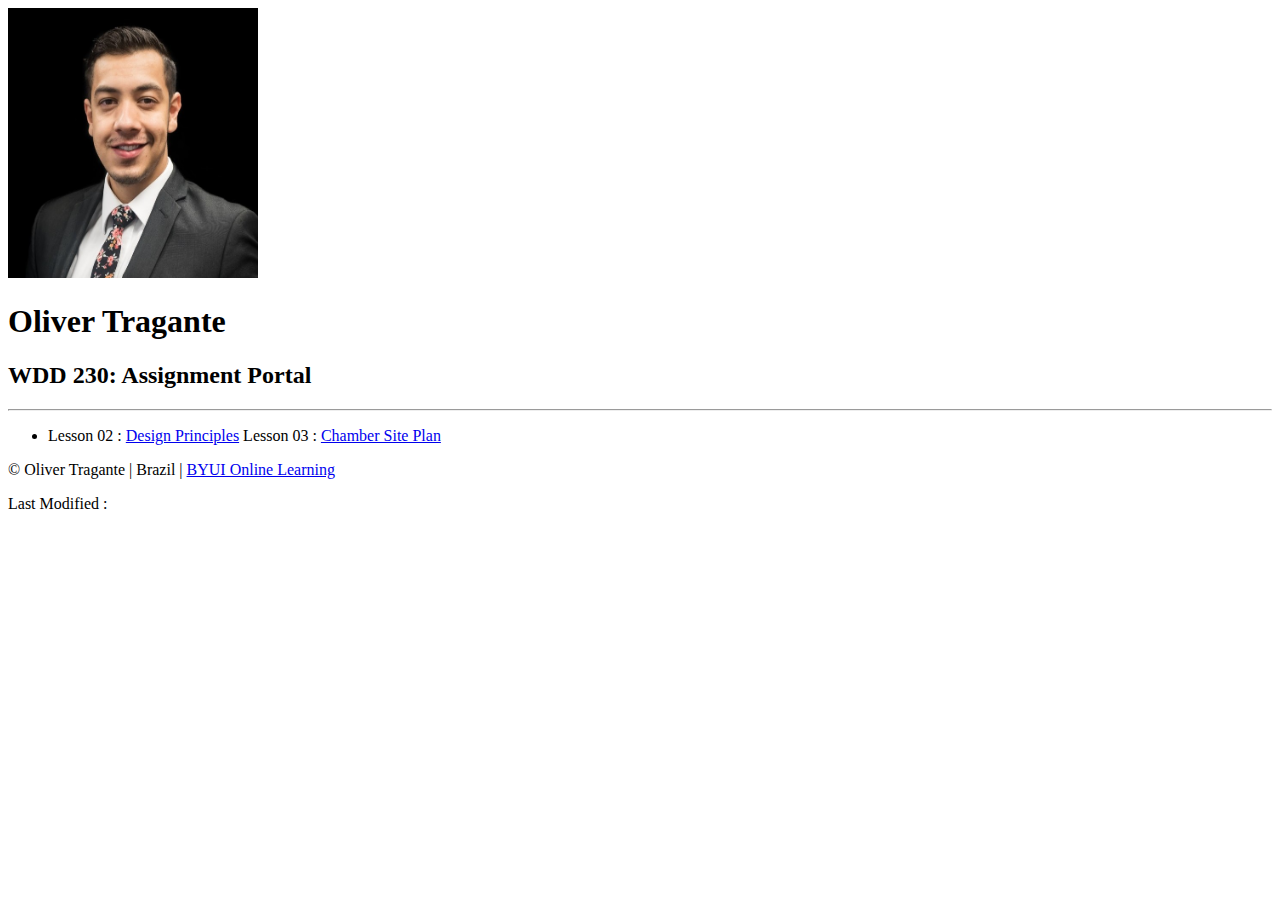
==== index.html @ 1e5f41cc "Update" ====
<!DOCTYPE html>
<html lang="en-us">
  <head>
    <meta charset="UTF-8" />
    <meta name="author" content="Oliver Tragante" />
    <meta
      name="description"
      content=" WDD-230 Assignment Portal Coded By :  Oliver Tragante"
    />
    <meta http-equiv="X-UA-Compatible" content="IE=edge" />
    <meta name="viewport" content="width=device-width, initial-scale=1" />
    <link rel="preconnect" href="https://fonts.gstatic.com" />
    <link
      href="https://fonts.googleapis.com/css2?family=Noto+Sans+SC:wght@100&display=swap"
      rel="stylesheet"
    />
    
    <link rel="stylesheet" href="/wdd230/style.css" />
    <link rel="stylesheet" href="/css/medium.css" />
    <link rel="stylesheet" href="/css/normalize.css" />
    <link rel="icon" href="/profile.jpg" />
    <title>Oliver Tragante (Portal)</title>
  </head>

  <body id="todaydate">
    <main>
      <header>
        <img src="profile.jpg" width="250" height="270 alt="Picture of Me" class="responsive" />
        <h1 class="Name">Oliver Tragante</h1>
      </header>
      <div class="classes">
        <h2>WDD 230: Assignment Portal</h2>
        <hr />
        <div class="lesson">
          <ul>
            <li>
              Lesson 02 :
              <a href="lesson2/design.principles.html" target="_blank"
                >Design Principles</a
              >
              Lesson 03 :
              <a href="lesson2/design.principles.html" target="_blank"
                >Chamber Site Plan</a
              >
            </li>
            
          </ul>
        </div>
      </div>
      <footer>
        <div class="outer">
          <p class="up">
            &#169;<span id="Year"></span> Oliver Tragante | Brazil |
            <a href="https://www.byui.edu/online" target="_blank">
              BYUI Online Learning</a
            >
          </p>
          <p class="date">Last Modified : <span id="LastUpdate"></span></p>
        </div>
      </footer>
      <script src="/script.js"></script>
    </main>
  </body>
</html>
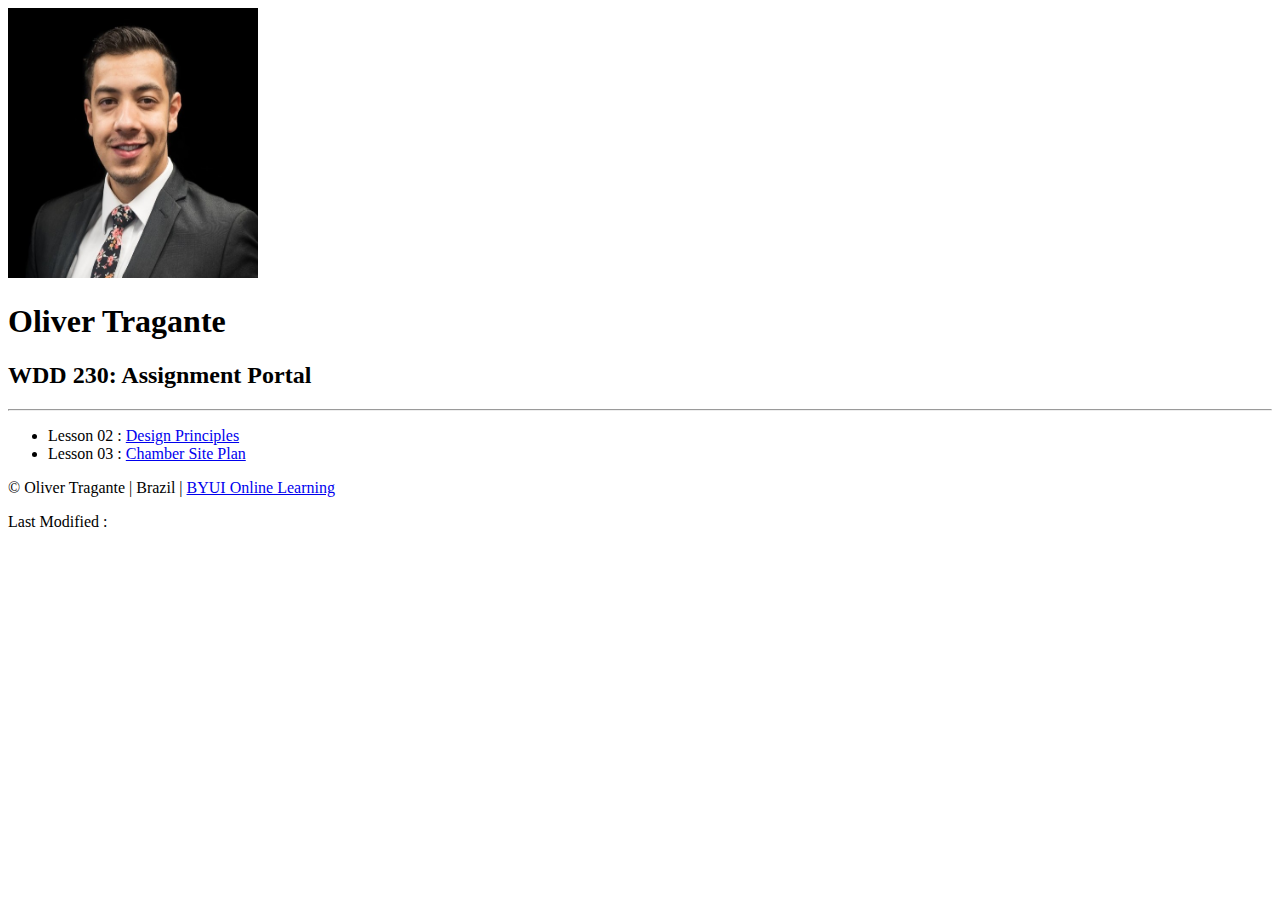
==== commit f0b3e1db: "Update index.html" ====
--- a/index.html
+++ b/index.html
@@ -36,8 +36,9 @@
             <li>
               Lesson 02 :
               <a href="lesson2/design.principles.html" target="_blank"
-                >Design Principles</a
-              >
+                >Design Principles</a>
+            </li>
+          <li>
               Lesson 03 :
               <a href="lesson2/design.principles.html" target="_blank"
                 >Chamber Site Plan</a
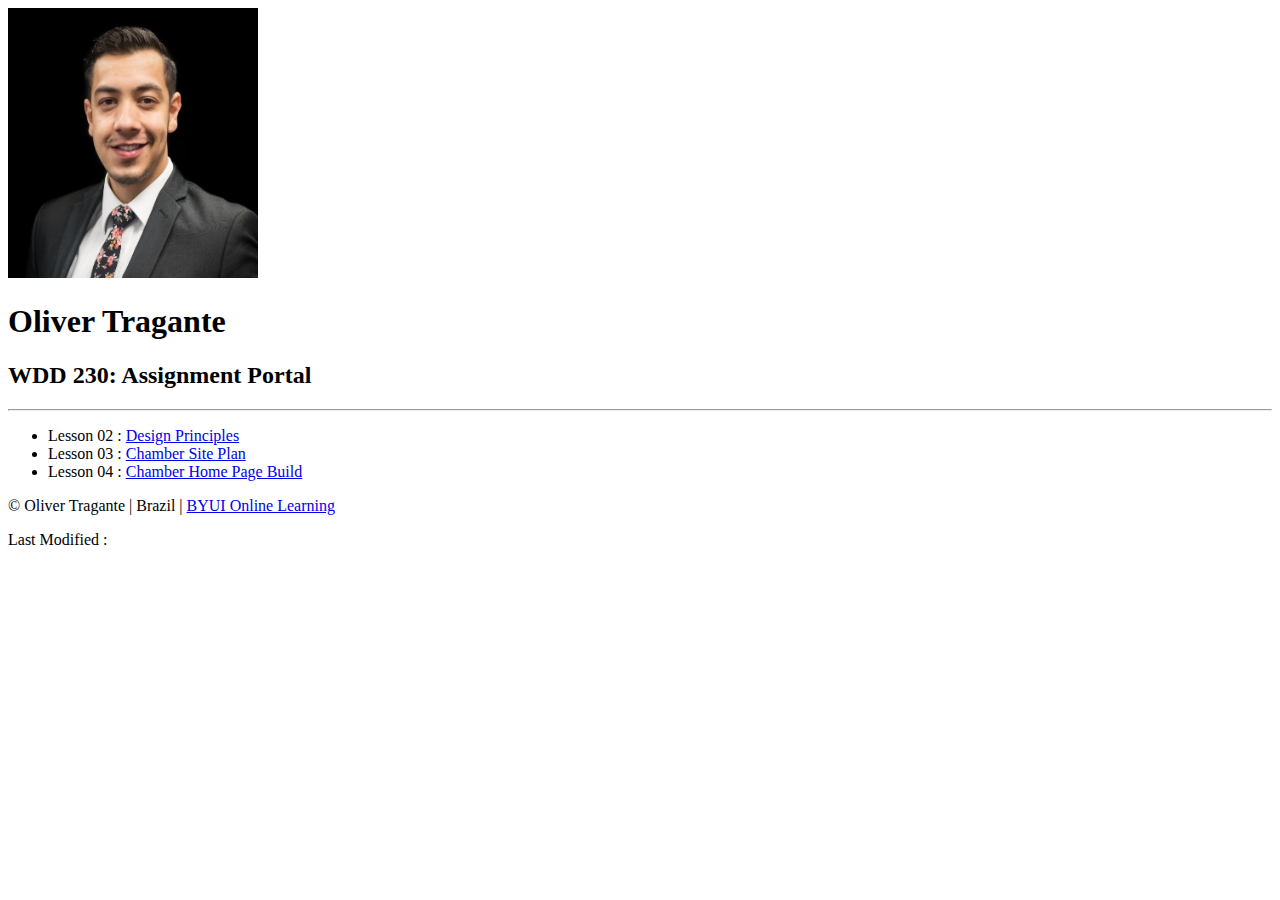
==== commit c775fa29: "Update index.html" ====
--- a/index.html
+++ b/index.html
@@ -40,9 +40,14 @@
             </li>
           <li>
               Lesson 03 :
-              <a href="lesson2/design.principles.html" target="_blank"
+              <a href="lesson3/target-audience.html" target="_blank"
                 >Chamber Site Plan</a
               >
+            <li>
+              Lesson 04 :
+              <a href="lesson3/design.principles.html" target="_blank"
+                >Chamber Home Page Build</a>
+            </li>
             </li>
             
           </ul>
